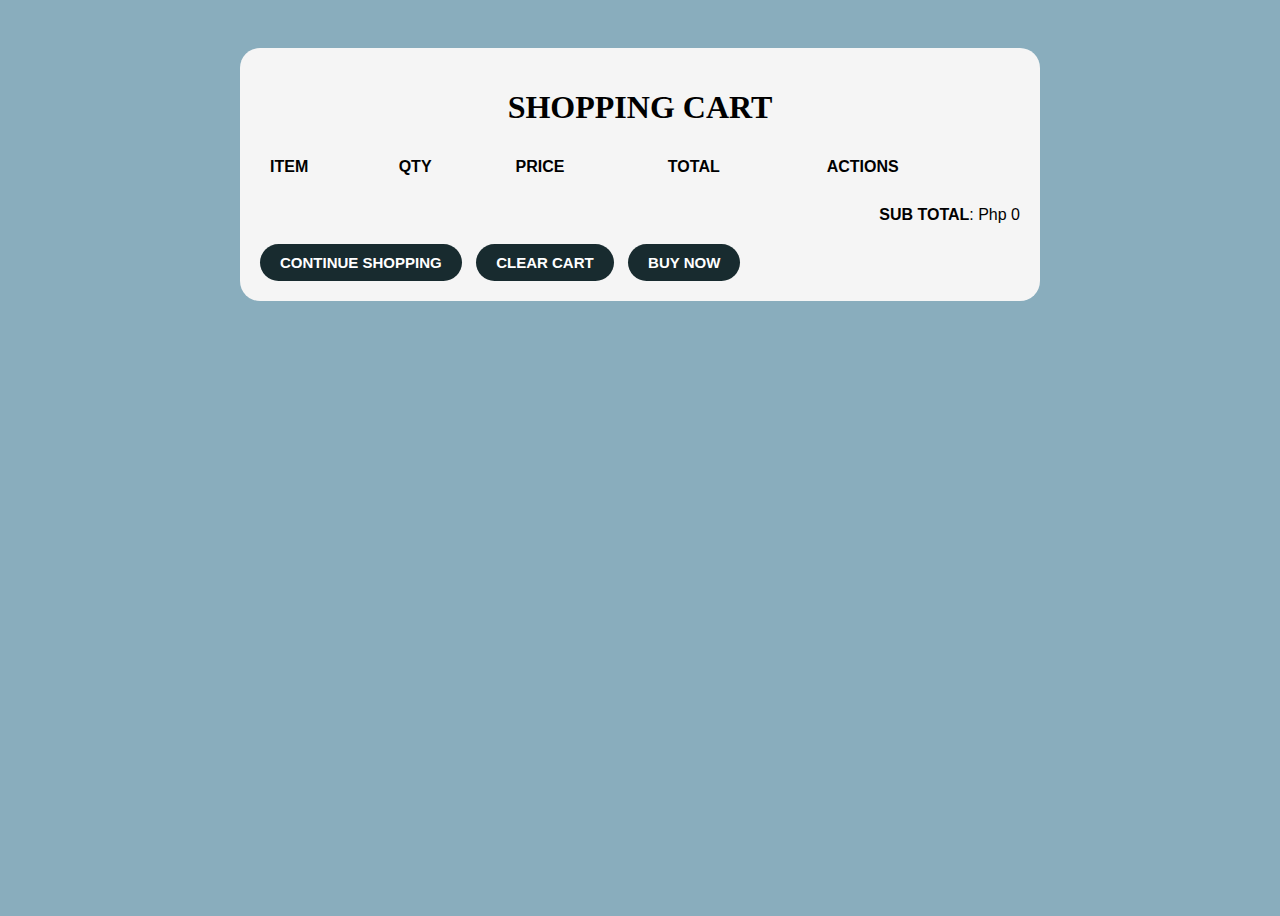
==== cart.html @ 364bbe6c "Add files via upload" ====
<!DOCTYPE html>
<html>
<head>
    <title>Your Shopping Cart</title>
    <link rel="stylesheet" href="cart.css" media="screen" type="text/css" />
</head>
<body>
    <div id="site">
        <header id="masthead">
        </header>
        <div id="content">
            <table class="shopping-cart">
                <h1 style="text-align: center;">SHOPPING CART</h1>

                <thead>
                    <tr>
                        <th scope="col">ITEM</th>
                        <th scope="col">QTY</th>
                        <th scope="col">PRICE</th>
                        <th scope="col">TOTAL</th>
                        <th scope="col">ACTIONS</th>
                    </tr>
                </thead>
                <tbody id="cart-items"></tbody>
            </table>
            <p id="sub-total">
                <strong>SUB TOTAL</strong>: <span id="stotal"></span>
            </p>
            <ul id="shopping-cart-actions">
                <li><a href="index.html" class="btn">CONTINUE SHOPPING</a></li>
                <li><a href="#" class="btn" id="clear-cart"> CLEAR CART</a></li>
                <li><button id="checkout-button" class="btn">BUY NOW</button></li>
            </ul>
        </div>
        <footer id="site-info">
    

    <script src="https://code.jquery.com/jquery-3.6.0.min.js"></script>
    <script src="cart.js"></script>
</body>
</html>
---- cart.css ----
/* cart.css */
body {
  font-family: 'Minion Pro', sans-serif;
  background: #89ADBD;
  color: rgb(0, 0, 0);
  background-repeat: no-repeat;
  min-height: 100vh;
  flex-wrap: wrap; 
}
  h1{
    font-family: "Playfair Display", serif;
  }

#site {
  max-width: 800px;
  margin: 0 auto;
  padding: 20px;
}

#masthead {
  text-align: center;
  margin-bottom: 20px;
}

#content {
  background-color: #f5f5f5;
  padding: 20px;
  border-radius: 20px;
  width: 500 px;
}

.shopping-cart {
  width: 100%;
  border-collapse: collapse;
  margin-bottom: 20px;
  
}

.shopping-cart th,
.shopping-cart td {
  padding: 10px;
  text-align: left;
}


.shopping-cart td {
  border-bottom: 1px solid #ccc;
}

#sub-total {
  text-align: right;
  margin-bottom: 20px;
}

#shopping-cart-actions {
  list-style-type: none;
  padding: 0;
  margin: 0;
}

#shopping-cart-actions li {
  display: inline-block;
  margin-right: 10px;
}

.btn {
  padding: 10px 20px;
  background-color: #182B2F;
  color: #fff;
  border: none;
  text-decoration: none;
  cursor: pointer;
  border-radius: 20px;
  font-size: 15px;
  font-weight: bold;
}

.btn-remove {
  background-color: #85c5d8;
}

#site-info {
  text-align: center;
  margin-top: 20px;
}

/* Responsive Styles */
@media (max-width: 480px) {
  #site {
    padding: 10px;
  }
  
  #shopping-cart-actions li {
    display: block;
    margin-bottom: 10px;
  }
}
@media only screen and (max-width: 600px) {
}
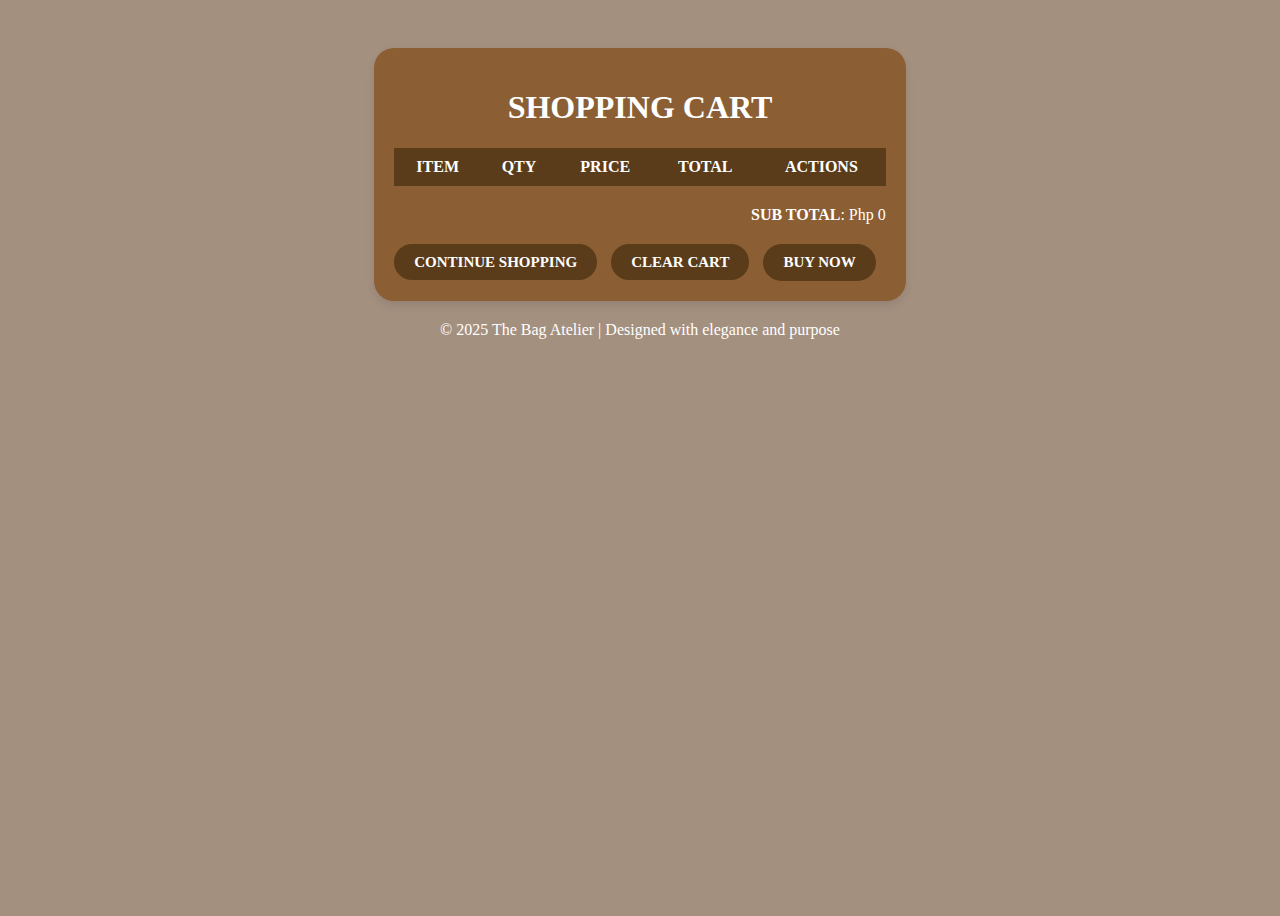
==== commit 9d4e8c4d: "Updated cart.html" ====
--- a/cart.html
+++ b/cart.html
@@ -33,9 +33,11 @@
             </ul>
         </div>
         <footer id="site-info">
+            <p>&copy; 2025 The Bag Atelier | Designed with elegance and purpose</p>
+        </footer>
     
 
     <script src="https://code.jquery.com/jquery-3.6.0.min.js"></script>
     <script src="cart.js"></script>
 </body>
-</html>+</html>
--- a/cart.css
+++ b/cart.css
@@ -1,15 +1,17 @@
 /* cart.css */
 body {
-  font-family: 'Minion Pro', sans-serif;
-  background: #89ADBD;
-  color: rgb(0, 0, 0);
-  background-repeat: no-repeat;
+  font-family: 'Minion Pro', Georgia;
+  background: #A4907f; /* Light background for a classy look */
+  color: white; /* Dark text color */
   min-height: 100vh;
-  flex-wrap: wrap; 
+  display: flex;
+  flex-direction: column; 
 }
-  h1{
-    font-family: "Playfair Display", serif;
-  }
+
+h1 {
+  font-family: "Playfair Display", serif;
+  color: white; /* Accent color for headings */
+}
 
 #site {
   max-width: 800px;
@@ -23,28 +25,31 @@
 }
 
 #content {
-  background-color: #f5f5f5;
+  background-color:  #8B5E34;  /* White background for content area */
   padding: 20px;
   border-radius: 20px;
-  width: 500 px;
+  box-shadow: 0 4px 8px rgba(0, 0, 0, 0.1);
+  text-align: center;
 }
 
 .shopping-cart {
   width: 100%;
   border-collapse: collapse;
   margin-bottom: 20px;
-  
 }
 
 .shopping-cart th,
 .shopping-cart td {
   padding: 10px;
-  text-align: left;
 }
 
+.shopping-cart th {
+  background-color: #5A3C1A; /* Header background color */
+  color: white;
+}
 
 .shopping-cart td {
-  border-bottom: 1px solid #ccc;
+  border-bottom: 1px solid white;
 }
 
 #sub-total {
@@ -65,7 +70,7 @@
 
 .btn {
   padding: 10px 20px;
-  background-color: #182B2F;
+  background-color: #5A3C1A; /* Button color */
   color: #fff;
   border: none;
   text-decoration: none;
@@ -73,27 +78,27 @@
   border-radius: 20px;
   font-size: 15px;
   font-weight: bold;
+  font-family: georgia;
 }
 
 .btn-remove {
-  background-color: #85c5d8;
+  background-color: #8B5E34; /* Light blue for remove button */
 }
 
 #site-info {
   text-align: center;
   margin-top: 20px;
+  color: #fff;
 }
 
 /* Responsive Styles */
 @media (max-width: 480px) {
   #site {
-    padding: 10px;
+      padding: 10px;
   }
-  
+
   #shopping-cart-actions li {
-    display: block;
-    margin-bottom: 10px;
+      display: block;
+      margin-bottom: 10px;
   }
 }
-@media only screen and (max-width: 600px) {
-}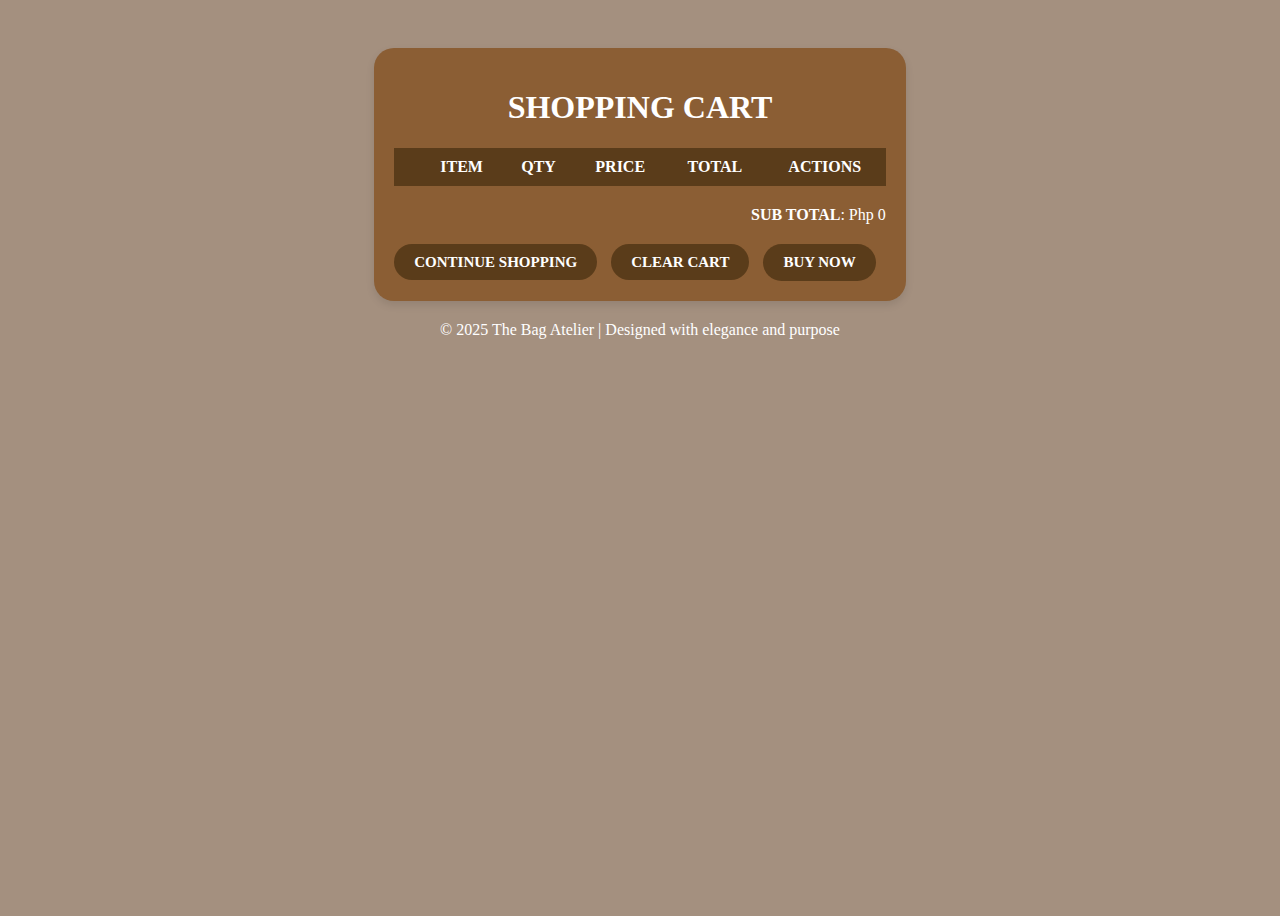
==== commit 6e985364: "Updated cart(2).html" ====
--- a/cart.html
+++ b/cart.html
@@ -14,6 +14,7 @@
 
                 <thead>
                     <tr>
+                        <th scope="col"></th>
                         <th scope="col">ITEM</th>
                         <th scope="col">QTY</th>
                         <th scope="col">PRICE</th>
